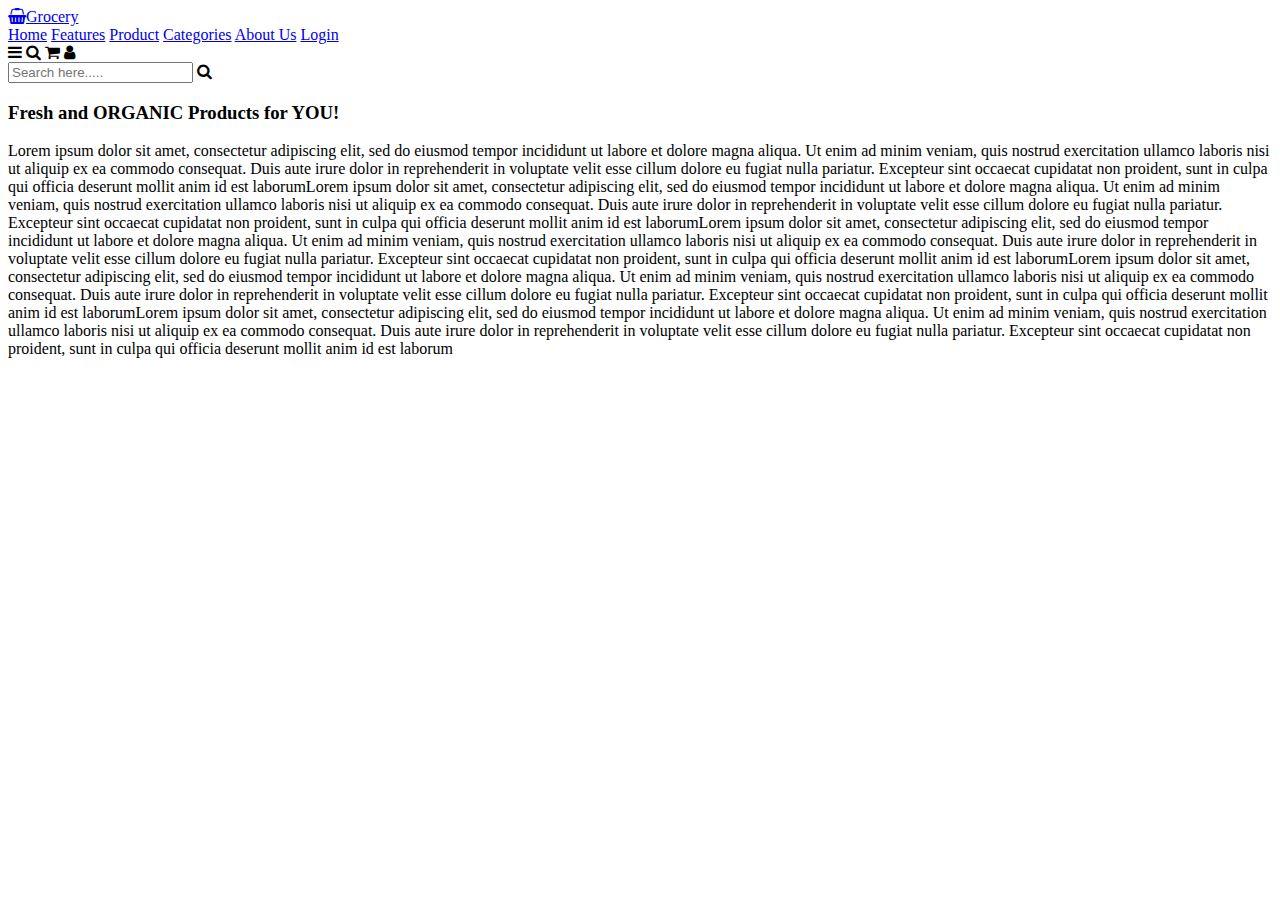
==== index.html @ 7872dec0 "Add files via upload" ====
<!DOCTYPE html>
<html>
    <head>
        <title>Grocery Website</title>
        <link rel="stylesheet" href="https://cdnjs.cloudflare.com/ajax/libs/font-awesome/4.7.0/css/font-awesome.min.css">
        <link rel="stylesheet" type="text/css"href="css/style.css">
        <body>
        
        <header class="header">
            <a href="#" class="logo"> <i class="fa fa-shopping-basket" aria-hidden="true"></i>Grocery</a>

        <nav class="Navbar">
                <a href="index.html">Home</a>
                <a href="#Features">Features</a>
                <a href="#Product">Product</a>
                <a href="#Categories">Categories</a>
                <a href="About Us.html">About Us</a>
                <a href="Login.html">Login</a>
        </nav>


        <div class="Icons">
            <div class="fa fa-bars" id="menu-btn"></div>
            <div class="fa fa-search" id="search-btn"></div>
            <div class="fa fa-shopping-cart" id="cart-btn"></div>
            <div class="fa fa-user" id="login-btn"></div>
        </div>

        <form class="search-form">
            <input type:"search" id="search-box" placeholder="Search here.....">
            <label for="search-box" class = "fa fa-search"></label>            
        </form>
        <form action="#" class="login-form">
            <h3>Fresh and <span>ORGANIC</span> Products for YOU!</h3>
            <p>Lorem ipsum dolor sit amet, consectetur adipiscing elit, sed do eiusmod tempor incididunt ut labore et dolore magna aliqua. Ut enim ad minim veniam, quis nostrud exercitation ullamco laboris nisi ut aliquip ex ea commodo consequat. Duis aute irure dolor in reprehenderit in voluptate velit esse cillum dolore eu fugiat nulla pariatur. Excepteur sint occaecat cupidatat non proident, sunt in culpa qui officia deserunt mollit anim id est laborumLorem ipsum dolor sit amet, consectetur adipiscing elit, sed do eiusmod tempor incididunt ut labore et dolore magna aliqua. Ut enim ad minim veniam, quis nostrud exercitation ullamco laboris nisi ut aliquip ex ea commodo consequat. Duis aute irure dolor in reprehenderit in voluptate velit esse cillum dolore eu fugiat nulla pariatur. Excepteur sint occaecat cupidatat non proident, sunt in culpa qui officia deserunt mollit anim id est laborumLorem ipsum dolor sit amet, consectetur adipiscing elit, sed do eiusmod tempor incididunt ut labore et dolore magna aliqua. Ut enim ad minim veniam, quis nostrud exercitation ullamco laboris nisi ut aliquip ex ea commodo consequat. Duis aute irure dolor in reprehenderit in voluptate velit esse cillum dolore eu fugiat nulla pariatur. Excepteur sint occaecat cupidatat non proident, sunt in culpa qui officia deserunt mollit anim id est laborumLorem ipsum dolor sit amet, consectetur adipiscing elit, sed do eiusmod tempor incididunt ut labore et dolore magna aliqua. Ut enim ad minim veniam, quis nostrud exercitation ullamco laboris nisi ut aliquip ex ea commodo consequat. Duis aute irure dolor in reprehenderit in voluptate velit esse cillum dolore eu fugiat nulla pariatur. Excepteur sint occaecat cupidatat non proident, sunt in culpa qui officia deserunt mollit anim id est laborumLorem ipsum dolor sit amet, consectetur adipiscing elit, sed do eiusmod tempor incididunt ut labore et dolore magna aliqua. Ut enim ad minim veniam, quis nostrud exercitation ullamco laboris nisi ut aliquip ex ea commodo consequat. Duis aute irure dolor in reprehenderit in voluptate velit esse cillum dolore eu fugiat nulla pariatur. Excepteur sint occaecat cupidatat non proident, sunt in culpa qui officia deserunt mollit anim id est laborum</p>
                    
           </form>
    
 </header>
            
      
        
        
        
            <script src="js/script.js"></script>
        </body>
        <meta name="viewport" content="width=device-width, initial-scale=1.0">
    </head>
</html>
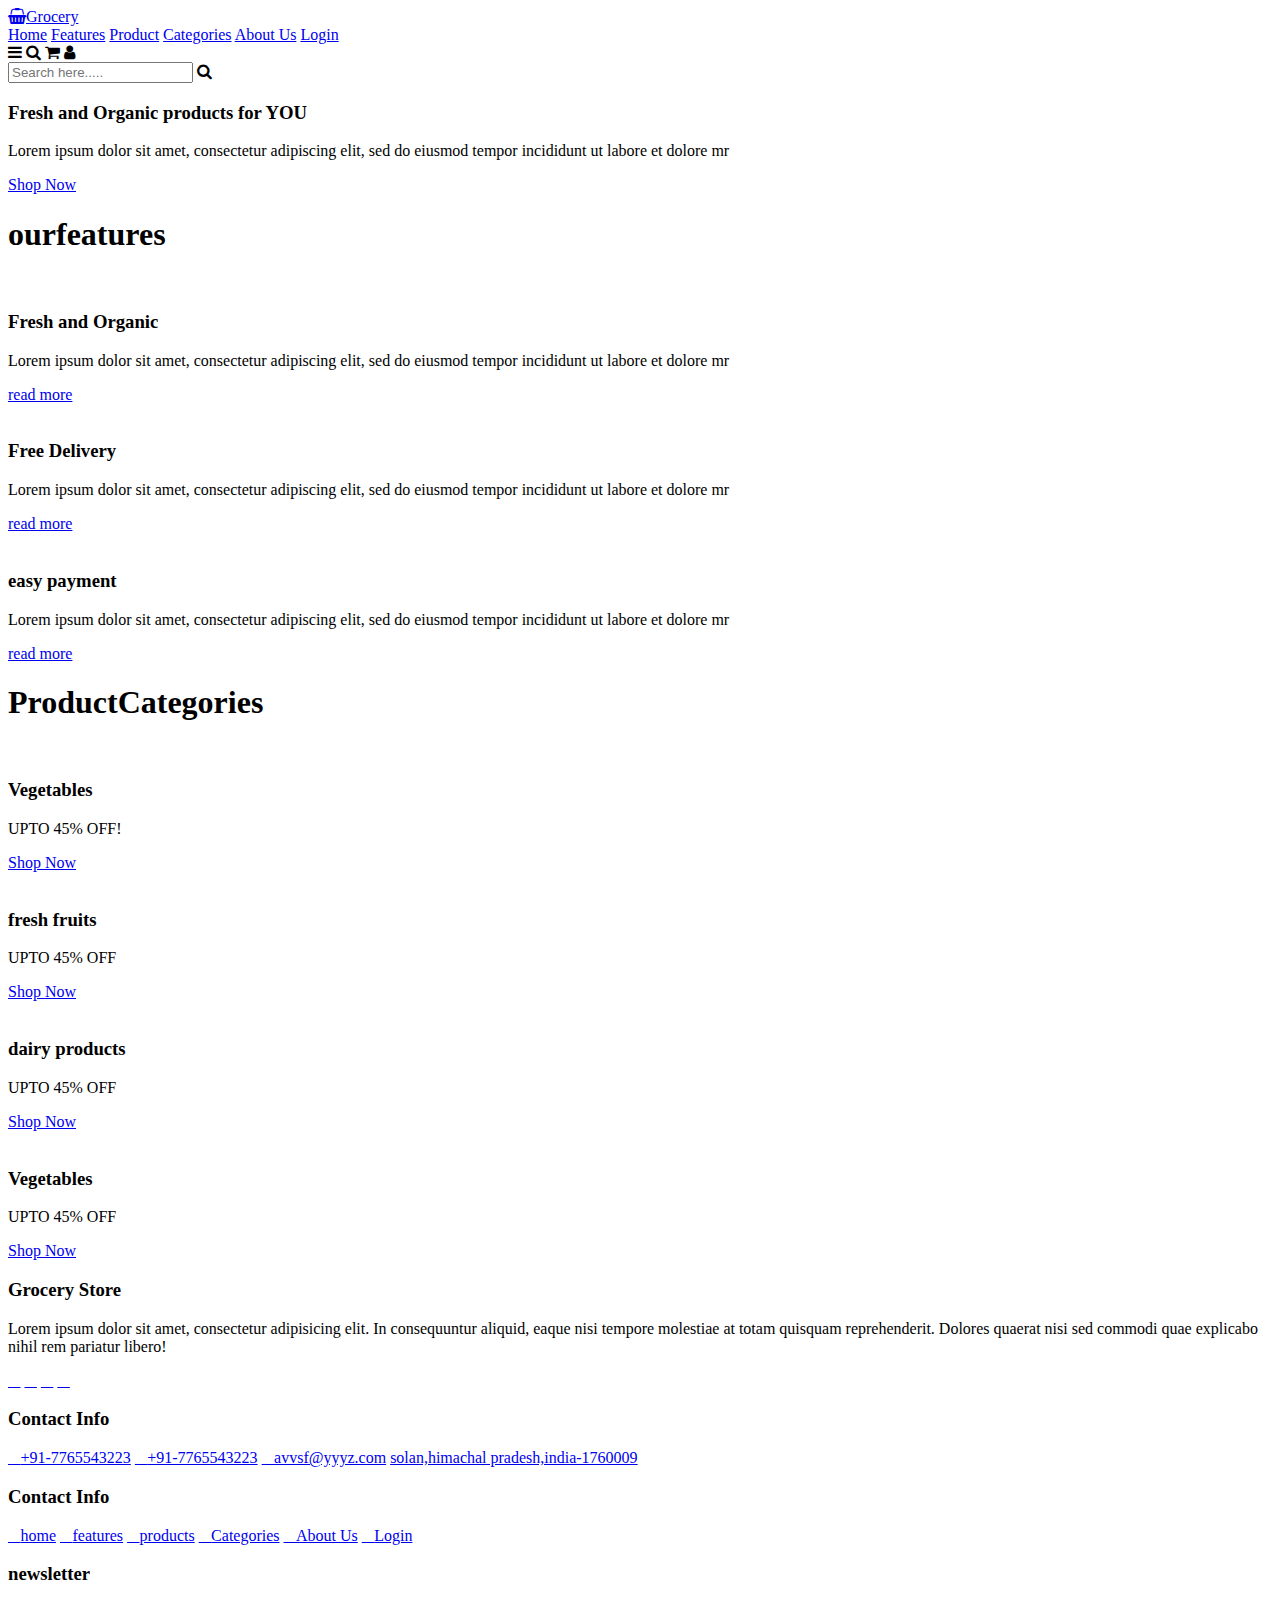
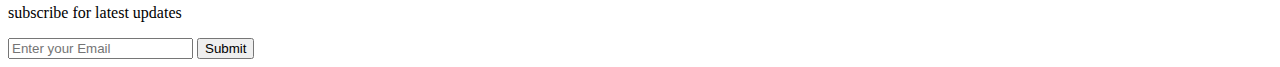
==== commit ca83a4e9: "Update index.html" ====
--- a/index.html
+++ b/index.html
@@ -10,12 +10,12 @@
             <a href="#" class="logo"> <i class="fa fa-shopping-basket" aria-hidden="true"></i>Grocery</a>
 
         <nav class="Navbar">
-                <a href="index.html">Home</a>
+                <a href="#index">Home</a>
                 <a href="#Features">Features</a>
                 <a href="#Product">Product</a>
                 <a href="#Categories">Categories</a>
-                <a href="About Us.html">About Us</a>
-                <a href="Login.html">Login</a>
+                <a href="#About Us">About Us</a>
+                <a href="#Login">Login</a>
         </nav>
 
 
@@ -27,18 +27,134 @@
         </div>
 
         <form class="search-form">
-            <input type:"search" id="search-box" placeholder="Search here.....">
+            <input type="search" id="search-box" placeholder="Search here.....">
             <label for="search-box" class = "fa fa-search"></label>            
         </form>
-        <form action="#" class="login-form">
-            <h3>Fresh and <span>ORGANIC</span> Products for YOU!</h3>
-            <p>Lorem ipsum dolor sit amet, consectetur adipiscing elit, sed do eiusmod tempor incididunt ut labore et dolore magna aliqua. Ut enim ad minim veniam, quis nostrud exercitation ullamco laboris nisi ut aliquip ex ea commodo consequat. Duis aute irure dolor in reprehenderit in voluptate velit esse cillum dolore eu fugiat nulla pariatur. Excepteur sint occaecat cupidatat non proident, sunt in culpa qui officia deserunt mollit anim id est laborumLorem ipsum dolor sit amet, consectetur adipiscing elit, sed do eiusmod tempor incididunt ut labore et dolore magna aliqua. Ut enim ad minim veniam, quis nostrud exercitation ullamco laboris nisi ut aliquip ex ea commodo consequat. Duis aute irure dolor in reprehenderit in voluptate velit esse cillum dolore eu fugiat nulla pariatur. Excepteur sint occaecat cupidatat non proident, sunt in culpa qui officia deserunt mollit anim id est laborumLorem ipsum dolor sit amet, consectetur adipiscing elit, sed do eiusmod tempor incididunt ut labore et dolore magna aliqua. Ut enim ad minim veniam, quis nostrud exercitation ullamco laboris nisi ut aliquip ex ea commodo consequat. Duis aute irure dolor in reprehenderit in voluptate velit esse cillum dolore eu fugiat nulla pariatur. Excepteur sint occaecat cupidatat non proident, sunt in culpa qui officia deserunt mollit anim id est laborumLorem ipsum dolor sit amet, consectetur adipiscing elit, sed do eiusmod tempor incididunt ut labore et dolore magna aliqua. Ut enim ad minim veniam, quis nostrud exercitation ullamco laboris nisi ut aliquip ex ea commodo consequat. Duis aute irure dolor in reprehenderit in voluptate velit esse cillum dolore eu fugiat nulla pariatur. Excepteur sint occaecat cupidatat non proident, sunt in culpa qui officia deserunt mollit anim id est laborumLorem ipsum dolor sit amet, consectetur adipiscing elit, sed do eiusmod tempor incididunt ut labore et dolore magna aliqua. Ut enim ad minim veniam, quis nostrud exercitation ullamco laboris nisi ut aliquip ex ea commodo consequat. Duis aute irure dolor in reprehenderit in voluptate velit esse cillum dolore eu fugiat nulla pariatur. Excepteur sint occaecat cupidatat non proident, sunt in culpa qui officia deserunt mollit anim id est laborum</p>
+        
+ </header>
+             <section class="home" id="home">
+                <div class="content">
+                    <h3>Fresh and <span>Organic</span> products for YOU</h3>
+                    <p>Lorem ipsum dolor sit amet, consectetur adipiscing elit, sed do eiusmod tempor incididunt ut labore et dolore mr</p>
+                   <a href="#" class = "btn">Shop Now</a>
+                </div>
+             </section>
+             <section class="features" id="features">
+                <h1 class="heading">our<span>features</span></h1>
+                <div class="box-container">
+                    <div class="box">
+                        <img src="image/feature-img-1.png" alt="">
+                        <h3>Fresh and Organic</h3>
+                        <p>Lorem ipsum dolor sit amet, consectetur adipiscing elit, sed do eiusmod tempor incididunt ut labore et dolore mr</p>
+                        <a href="#" class="btn">read more</a>    
+                    </div>
+
+                    <div class="box">
+                        <img src="image/feature-img-1.png" alt="">
+                        <h3>Free Delivery</h3>
+                        <p>Lorem ipsum dolor sit amet, consectetur adipiscing elit, sed do eiusmod tempor incididunt ut labore et dolore mr</p>
+                        <a href="#" class="btn">read more</a>    
+                    </div>
+
+                    <div class="box">
+                        <img src="image/feature-img-1.png" alt="">
+                        <h3>easy payment</h3>
+                        <p>Lorem ipsum dolor sit amet, consectetur adipiscing elit, sed do eiusmod tempor incididunt ut labore et dolore mr</p>
+                        <a href="#" class="btn">read more</a>    
+                    </div>
+
+                </div>
+             </section>
+
+             <section class="Categories" id="products">
+                <h1 class="heading">Product<span>Categories</span></h1>
+                <div class="box-container">
+                    <div class="box">
+                        <img src="image/cat-1.png" alt="">
+                        <h3>Vegetables</h3>
+                        <p>UPTO 45% OFF!</p>
+                        
+                        <a href="#" class="btn">Shop Now</a>    
+                    </div>
+
+                    <div class="box">
+                        <img src="image/cat-2.png" alt="">
+                        <h3>fresh fruits</h3>
+                        <p>UPTO 45% OFF</p>
+                        
+                        <a href="#" class="btn">Shop Now</a>    
+                    </div>
+
+                    <div class="box">
+                        <img src="image/cat-3.png" alt="">
+                        <h3>dairy products</h3>
+                        <p>UPTO 45% OFF</p>
+                        
+                        <a href="#" class="btn">Shop Now</a>    
+                    </div>
+
+                    <div class="box">
+                        <img src="image/cat-4.png" alt="">
+                        <h3>Vegetables</h3>
+                        <p>UPTO 45% OFF</p>
+                        
+                        <a href="#" class="btn">Shop Now</a>    
+                    </div>
                     
-           </form>
-    
- </header>
-            
-      
+                </div>
+                
+             </section>
+
+
+             <section class="footer">
+                <div class="box-container">
+                    <div class="box">
+                        <h3>Grocery Store<i class ="fas fa-shopping-cart"></i></h3>
+                        <p>Lorem ipsum dolor sit amet, consectetur adipisicing elit. In consequuntur aliquid, eaque nisi tempore molestiae at totam quisquam reprehenderit. Dolores quaerat nisi sed commodi quae explicabo nihil rem pariatur libero!</p>
+                    
+                        <div class="share">
+                            <a href="#" class="fab fa-facebook"></a>
+                            <a href="#" class="fab fa-twitter"></a>
+                            <a href="#" class="fab fa-instagram"></a>
+                            <a href="#" class="fab fa-linkedin"></a>
+                        
+                        </div>
+                    </div>
+
+                    <div class="box">
+                        <h3>Contact Info</h3>
+                        <a href ="#" class="links"><i class="fas fa-phone"></i>+91-7765543223</a>
+                        <a href ="#" class="links"><i class="fas fa-phone"></i>+91-7765543223</a>                        
+                        <a href ="#" class="links"><i class="fas fa-envelope"></i>avvsf@yyyz.com</a>
+                        <a href ="#" class="links"><i class="fas fa-map-marker-alt"></i>solan,himachal pradesh,india-1760009</a>
+                    </div>
+                    
+
+                    <div class="box">
+                        <h3>Contact Info</h3>
+                       
+                        <a href ="#" class="links"><i class="fas fa-arrow-right"></i>home</a>
+                        <a href ="#" class="links"><i class="fas fa-arrow-right"></i>features</a>
+                        <a href ="#" class="links"><i class="fas fa-arrow-right"></i>products</a>
+                        <a href ="#" class="links"><i class="fas fa-arrow-right"></i>Categories</a>
+                        <a href ="#" class="links"><i class="fas fa-arrow-right"></i>About Us</a>
+                        <a href ="#" class="links"><i class="fas fa-arrow-right"></i>Login</a>
+
+                    </div>
+                    
+
+
+                    
+                    <div class="box">
+                        <h3>newsletter</h3>
+                        <p>subscribe for latest updates</p>
+                        <input type="email" placeholder="Enter your Email" class="email">
+                        <input type="submit" placeholder="Subscribe" class="btn">
+
+                    </div>
+                    
+                </div>
+             </section>
         
         
         
@@ -46,4 +162,4 @@
         </body>
         <meta name="viewport" content="width=device-width, initial-scale=1.0">
     </head>
-</html>+</html>
